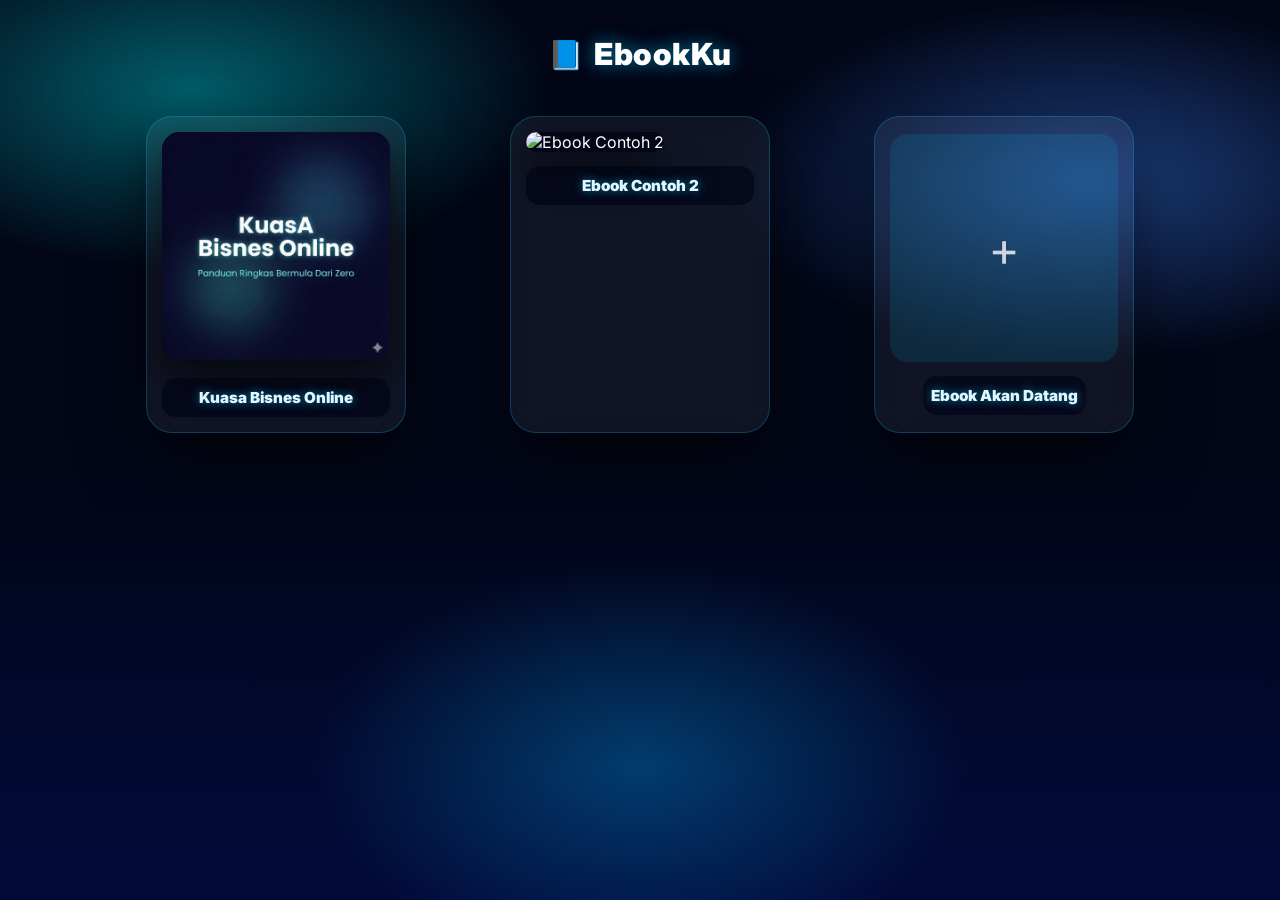
==== index.html @ 9267a4e2 "Update index.html" ====
<!DOCTYPE html>
<html lang="ms">
<head>
<meta charset="UTF-8">
<meta name="viewport" content="width=device-width, initial-scale=1.0">
<title>EbookKu</title>
<link rel="stylesheet" href="style.css">
</head>
<body>

<div class="container">

  <header class="header">
    <div class="logo">📘</div>
    <h1>EbookKu</h1>
  </header>

  <section class="grid">

    <a class="ebook-card" href="ebooks/ebook-01/index.html">
      <img src="ebooks/ebook-01/cover.png" alt="Kuasa Bisnes Online">
      <div class="ebook-title">
        <h3>Kuasa Bisnes Online</h3>
      </div>
    </a>

    <a class="ebook-card" href="ebooks/ebook-02/index.html">
      <img src="ebooks/ebook-02/cover.png" alt="Ebook Contoh 2">
      <div class="ebook-title">
        <h3>Ebook Contoh 2</h3>
      </div>
    </a>

    <a class="ebook-card empty" href="#">
      <div class="placeholder">+</div>
      <div class="ebook-title">
        <h3>Ebook Akan Datang</h3>
      </div>
    </a>

  </section>

</div>

</body>
</html>
---- style.css ----
@import url('https://fonts.googleapis.com/css2?family=Inter:wght@500;700;900&display=swap');

*{
  box-sizing:border-box;
  margin:0;
  padding:0;
}

body{
  font-family: Inter, system-ui, sans-serif;
  min-height:100vh;
  color:#ffffff;

  background:
    radial-gradient(900px 450px at 15% 10%, rgba(0,255,255,.35), transparent 40%),
    radial-gradient(800px 400px at 85% 20%, rgba(59,130,246,.45), transparent 45%),
    radial-gradient(600px 360px at 50% 85%, rgba(0,180,255,.30), transparent 55%),
    linear-gradient(180deg,#020617,#020617,#020a3a);
}

/* CONTAINER */
.container{
  max-width:1100px;
  margin:auto;
  padding:36px 20px 80px;
}

/* HEADER */
.header{
  display:flex;
  justify-content:center;
  align-items:center;
  gap:10px;
  margin-bottom:44px;
}
.header h1{
  font-size:1.9rem;
  font-weight:900;
  letter-spacing:.5px;
  text-shadow:0 0 18px rgba(0,200,255,.6);
}
.logo{
  font-size:1.8rem;
}

/* GRID */
.grid{
  display:grid;
  grid-template-columns:repeat(auto-fit,minmax(220px,1fr));
  gap:32px;
  justify-items:center;
}

/* CARD */
.ebook-card{
  width:100%;
  max-width:260px;
  background:rgba(255,255,255,.06);
  backdrop-filter: blur(14px);
  border-radius:26px;
  padding:16px;
  text-decoration:none;
  color:#fff;

  box-shadow:
    0 30px 65px rgba(0,0,0,.55),
    inset 0 0 0 1px rgba(0,200,255,.25);

  transition:transform .25s ease, box-shadow .25s ease;
}

.ebook-card:hover{
  transform: translateY(-6px);
  box-shadow:
    0 45px 90px rgba(0,0,0,.65),
    inset 0 0 0 1px rgba(0,220,255,.45);
}

/* COVER */
.ebook-card img{
  width:100%;
  aspect-ratio:1/1;
  object-fit:cover;
  border-radius:18px;
  background:#020617;

  box-shadow:
    0 18px 35px rgba(0,0,0,.55);
}

/* TITLE AREA (FIX UTAMA) */
.ebook-title{
  margin-top:14px;
  padding:10px 8px;
  background:rgba(2,6,23,.65);
  border-radius:14px;

  text-align:center;
}

.ebook-title h3{
  font-size:.95rem;
  font-weight:900;
  line-height:1.25;
  color:#e0f7ff;
  text-shadow:0 0 10px rgba(0,200,255,.6);
}

/* EMPTY CARD */
.ebook-card.empty{
  display:flex;
  flex-direction:column;
  justify-content:center;
  align-items:center;
}
.placeholder{
  width:100%;
  aspect-ratio:1/1;
  border-radius:18px;
  background:rgba(0,200,255,.15);
  display:flex;
  justify-content:center;
  align-items:center;
  font-size:3rem;
  opacity:.8;
}

/* RESPONSIVE */
@media(max-width:600px){
  .container{
    padding:28px 16px 60px;
  }
}
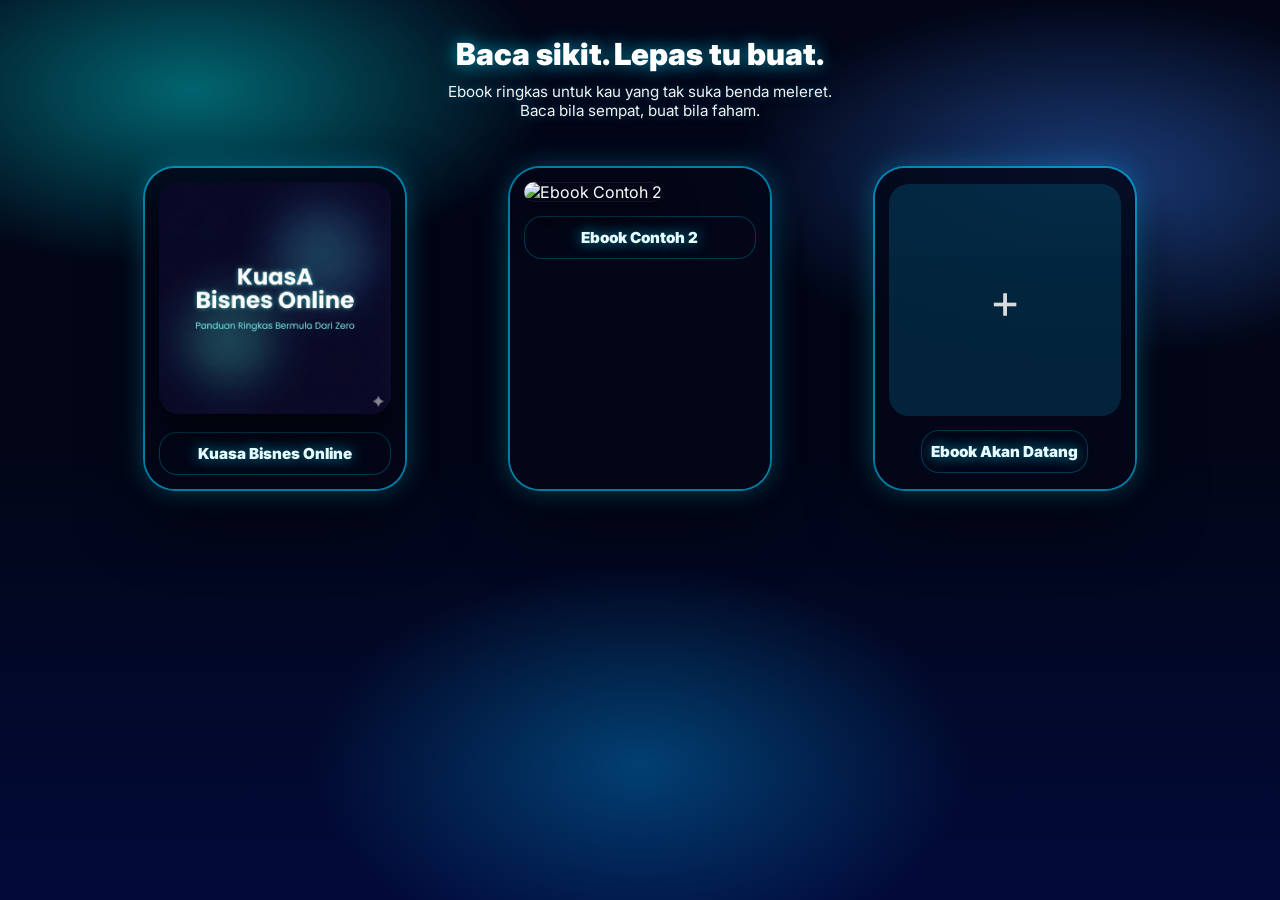
==== commit af7aba2f: "Update index.html" ====
--- a/index.html
+++ b/index.html
@@ -3,7 +3,7 @@
 <head>
 <meta charset="UTF-8">
 <meta name="viewport" content="width=device-width, initial-scale=1.0">
-<title>EbookKu</title>
+<title>Baca sikit. Lepas tu buat.</title>
 <link rel="stylesheet" href="style.css">
 </head>
 <body>
@@ -11,8 +11,11 @@
 <div class="container">
 
   <header class="header">
-    <div class="logo">📘</div>
-    <h1>EbookKu</h1>
+    <h1>Baca sikit. Lepas tu buat.</h1>
+    <p>
+      Ebook ringkas untuk kau yang tak suka benda meleret.
+      Baca bila sempat, buat bila faham.
+    </p>
   </header>
 
   <section class="grid">
--- a/style.css
+++ b/style.css
@@ -12,9 +12,9 @@
   color:#ffffff;
 
   background:
-    radial-gradient(900px 450px at 15% 10%, rgba(0,255,255,.35), transparent 40%),
+    radial-gradient(900px 450px at 15% 10%, rgba(0,255,255,.38), transparent 40%),
     radial-gradient(800px 400px at 85% 20%, rgba(59,130,246,.45), transparent 45%),
-    radial-gradient(600px 360px at 50% 85%, rgba(0,180,255,.30), transparent 55%),
+    radial-gradient(600px 360px at 50% 85%, rgba(0,180,255,.32), transparent 55%),
     linear-gradient(180deg,#020617,#020617,#020a3a);
 }
 
@@ -28,43 +28,50 @@
 /* HEADER */
 .header{
   display:flex;
-  justify-content:center;
+  flex-direction:column;
   align-items:center;
   gap:10px;
-  margin-bottom:44px;
+  margin-bottom:48px;
 }
 .header h1{
   font-size:1.9rem;
   font-weight:900;
-  letter-spacing:.5px;
-  text-shadow:0 0 18px rgba(0,200,255,.6);
+  text-align:center;
+  text-shadow:0 0 18px rgba(0,220,255,.7);
 }
-.logo{
-  font-size:1.8rem;
+.header p{
+  font-size:.95rem;
+  opacity:.95;
+  max-width:420px;
+  text-align:center;
+  text-shadow:0 0 12px rgba(0,200,255,.4);
 }
 
 /* GRID */
 .grid{
   display:grid;
   grid-template-columns:repeat(auto-fit,minmax(220px,1fr));
-  gap:32px;
+  gap:34px;
   justify-items:center;
 }
 
-/* CARD */
+/* ===== FRAME CARD ===== */
 .ebook-card{
+  position:relative;
   width:100%;
   max-width:260px;
-  background:rgba(255,255,255,.06);
-  backdrop-filter: blur(14px);
-  border-radius:26px;
-  padding:16px;
+  padding:14px;
+  border-radius:30px;
   text-decoration:none;
   color:#fff;
 
+  background:
+    linear-gradient(180deg, rgba(2,6,23,.85), rgba(2,6,23,.95));
+
   box-shadow:
-    0 30px 65px rgba(0,0,0,.55),
-    inset 0 0 0 1px rgba(0,200,255,.25);
+    0 0 0 2px rgba(0,200,255,.55),
+    0 0 28px rgba(0,200,255,.35),
+    0 30px 65px rgba(0,0,0,.65);
 
   transition:transform .25s ease, box-shadow .25s ease;
 }
@@ -72,8 +79,9 @@
 .ebook-card:hover{
   transform: translateY(-6px);
   box-shadow:
-    0 45px 90px rgba(0,0,0,.65),
-    inset 0 0 0 1px rgba(0,220,255,.45);
+    0 0 0 2px rgba(0,230,255,.9),
+    0 0 45px rgba(0,220,255,.65),
+    0 45px 90px rgba(0,0,0,.75);
 }
 
 /* COVER */
@@ -81,19 +89,23 @@
   width:100%;
   aspect-ratio:1/1;
   object-fit:cover;
-  border-radius:18px;
+  border-radius:20px;
   background:#020617;
 
   box-shadow:
+    inset 0 0 0 1px rgba(255,255,255,.06),
     0 18px 35px rgba(0,0,0,.55);
 }
 
-/* TITLE AREA (FIX UTAMA) */
+/* TITLE AREA */
 .ebook-title{
   margin-top:14px;
-  padding:10px 8px;
-  background:rgba(2,6,23,.65);
-  border-radius:14px;
+  padding:12px 10px;
+  border-radius:18px;
+  background:rgba(2,6,23,.75);
+
+  box-shadow:
+    inset 0 0 0 1px rgba(0,200,255,.25);
 
   text-align:center;
 }
@@ -102,11 +114,11 @@
   font-size:.95rem;
   font-weight:900;
   line-height:1.25;
-  color:#e0f7ff;
-  text-shadow:0 0 10px rgba(0,200,255,.6);
+  color:#e6fbff;
+  text-shadow:0 0 14px rgba(0,220,255,.7);
 }
 
-/* EMPTY CARD */
+/* EMPTY */
 .ebook-card.empty{
   display:flex;
   flex-direction:column;
@@ -116,13 +128,13 @@
 .placeholder{
   width:100%;
   aspect-ratio:1/1;
-  border-radius:18px;
-  background:rgba(0,200,255,.15);
+  border-radius:20px;
+  background:rgba(0,200,255,.18);
   display:flex;
   justify-content:center;
   align-items:center;
   font-size:3rem;
-  opacity:.8;
+  opacity:.85;
 }
 
 /* RESPONSIVE */
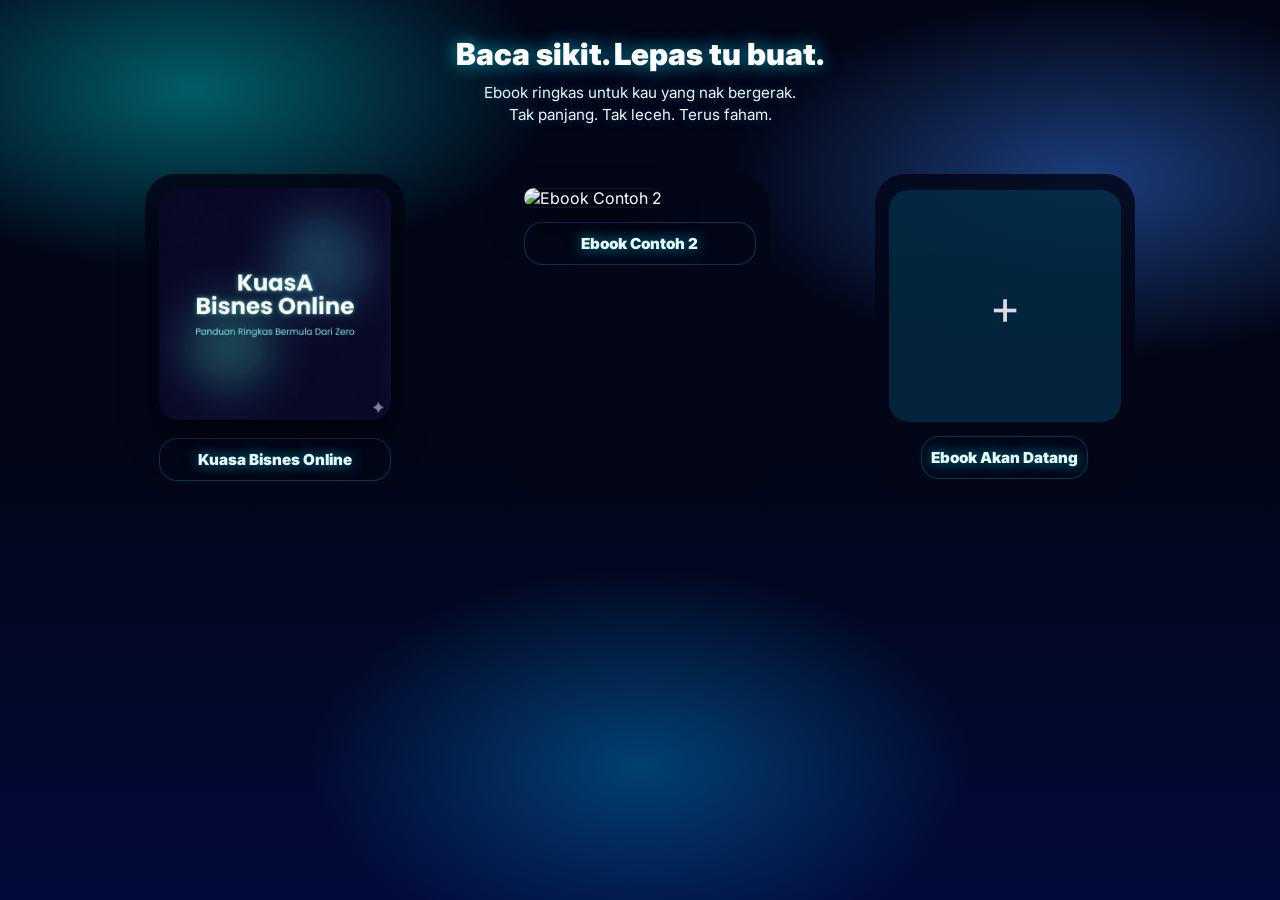
==== commit 20358925: "Update index.html" ====
--- a/index.html
+++ b/index.html
@@ -13,8 +13,8 @@
   <header class="header">
     <h1>Baca sikit. Lepas tu buat.</h1>
     <p>
-      Ebook ringkas untuk kau yang tak suka benda meleret.
-      Baca bila sempat, buat bila faham.
+      Ebook ringkas untuk kau yang nak bergerak.<br>
+      Tak panjang. Tak leceh. Terus faham.
     </p>
   </header>
 
--- a/style.css
+++ b/style.css
@@ -12,7 +12,7 @@
   color:#ffffff;
 
   background:
-    radial-gradient(900px 450px at 15% 10%, rgba(0,255,255,.38), transparent 40%),
+    radial-gradient(900px 450px at 15% 10%, rgba(0,255,255,.35), transparent 40%),
     radial-gradient(800px 400px at 85% 20%, rgba(59,130,246,.45), transparent 45%),
     radial-gradient(600px 360px at 50% 85%, rgba(0,180,255,.32), transparent 55%),
     linear-gradient(180deg,#020617,#020617,#020a3a);
@@ -41,9 +41,10 @@
 }
 .header p{
   font-size:.95rem;
-  opacity:.95;
   max-width:420px;
   text-align:center;
+  opacity:.95;
+  line-height:1.45;
   text-shadow:0 0 12px rgba(0,200,255,.4);
 }
 
@@ -53,6 +54,28 @@
   grid-template-columns:repeat(auto-fit,minmax(220px,1fr));
   gap:34px;
   justify-items:center;
+}
+
+/* ===== PULSE ANIMATION ===== */
+@keyframes pulseGlow{
+  0%{
+    box-shadow:
+      0 0 0 2px rgba(0,200,255,.45),
+      0 0 22px rgba(0,200,255,.30),
+      0 30px 65px rgba(0,0,0,.65);
+  }
+  50%{
+    box-shadow:
+      0 0 0 2px rgba(0,230,255,.75),
+      0 0 38px rgba(0,220,255,.55),
+      0 30px 65px rgba(0,0,0,.65);
+  }
+  100%{
+    box-shadow:
+      0 0 0 2px rgba(0,200,255,.45),
+      0 0 22px rgba(0,200,255,.30),
+      0 30px 65px rgba(0,0,0,.65);
+  }
 }
 
 /* ===== FRAME CARD ===== */
@@ -68,20 +91,14 @@
   background:
     linear-gradient(180deg, rgba(2,6,23,.85), rgba(2,6,23,.95));
 
-  box-shadow:
-    0 0 0 2px rgba(0,200,255,.55),
-    0 0 28px rgba(0,200,255,.35),
-    0 30px 65px rgba(0,0,0,.65);
+  animation: pulseGlow 3.8s ease-in-out infinite;
 
-  transition:transform .25s ease, box-shadow .25s ease;
+  transition:transform .25s ease;
 }
 
 .ebook-card:hover{
   transform: translateY(-6px);
-  box-shadow:
-    0 0 0 2px rgba(0,230,255,.9),
-    0 0 45px rgba(0,220,255,.65),
-    0 45px 90px rgba(0,0,0,.75);
+  animation-play-state: paused;
 }
 
 /* COVER */
@@ -97,7 +114,7 @@
     0 18px 35px rgba(0,0,0,.55);
 }
 
-/* TITLE AREA */
+/* TITLE */
 .ebook-title{
   margin-top:14px;
   padding:12px 10px;
@@ -109,7 +126,6 @@
 
   text-align:center;
 }
-
 .ebook-title h3{
   font-size:.95rem;
   font-weight:900;
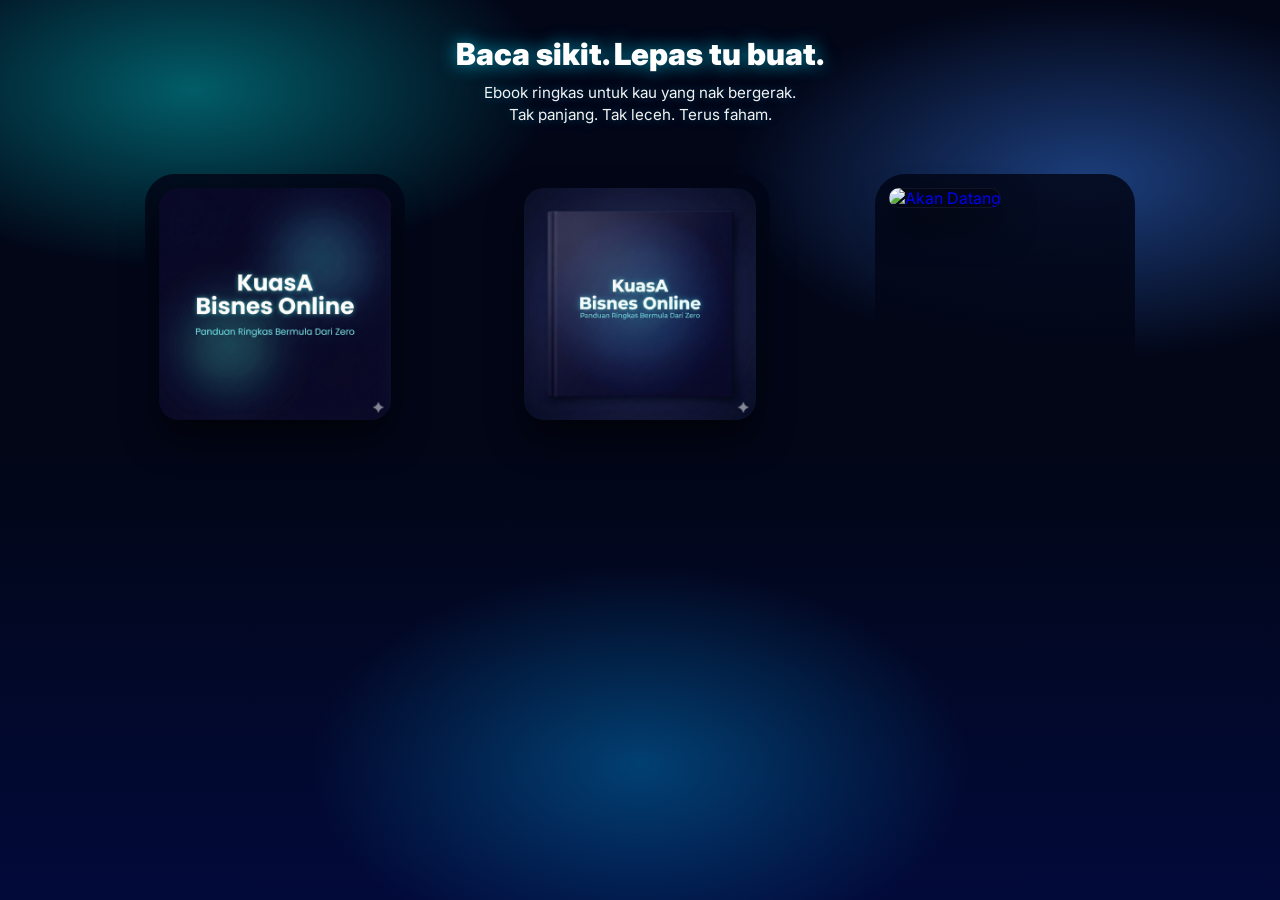
==== commit 850a7803: "Update index.html" ====
--- a/index.html
+++ b/index.html
@@ -22,23 +22,14 @@
 
     <a class="ebook-card" href="ebooks/ebook-01/index.html">
       <img src="ebooks/ebook-01/cover.png" alt="Kuasa Bisnes Online">
-      <div class="ebook-title">
-        <h3>Kuasa Bisnes Online</h3>
-      </div>
     </a>
 
     <a class="ebook-card" href="ebooks/ebook-02/index.html">
       <img src="ebooks/ebook-02/cover.png" alt="Ebook Contoh 2">
-      <div class="ebook-title">
-        <h3>Ebook Contoh 2</h3>
-      </div>
     </a>
 
-    <a class="ebook-card empty" href="#">
-      <div class="placeholder">+</div>
-      <div class="ebook-title">
-        <h3>Ebook Akan Datang</h3>
-      </div>
+    <a class="ebook-card" href="#">
+      <img src="ebooks/ebook-03/cover.png" alt="Akan Datang">
     </a>
 
   </section>
--- a/style.css
+++ b/style.css
@@ -1,16 +1,11 @@
 @import url('https://fonts.googleapis.com/css2?family=Inter:wght@500;700;900&display=swap');
 
-*{
-  box-sizing:border-box;
-  margin:0;
-  padding:0;
-}
+*{box-sizing:border-box;margin:0;padding:0;}
 
 body{
   font-family: Inter, system-ui, sans-serif;
   min-height:100vh;
-  color:#ffffff;
-
+  color:#fff;
   background:
     radial-gradient(900px 450px at 15% 10%, rgba(0,255,255,.35), transparent 40%),
     radial-gradient(800px 400px at 85% 20%, rgba(59,130,246,.45), transparent 45%),
@@ -18,14 +13,12 @@
     linear-gradient(180deg,#020617,#020617,#020a3a);
 }
 
-/* CONTAINER */
 .container{
   max-width:1100px;
   margin:auto;
   padding:36px 20px 80px;
 }
 
-/* HEADER */
 .header{
   display:flex;
   flex-direction:column;
@@ -48,7 +41,6 @@
   text-shadow:0 0 12px rgba(0,200,255,.4);
 }
 
-/* GRID */
 .grid{
   display:grid;
   grid-template-columns:repeat(auto-fit,minmax(220px,1fr));
@@ -56,7 +48,7 @@
   justify-items:center;
 }
 
-/* ===== PULSE ANIMATION ===== */
+/* ===== PULSE GLOW ===== */
 @keyframes pulseGlow{
   0%{
     box-shadow:
@@ -78,7 +70,7 @@
   }
 }
 
-/* ===== FRAME CARD ===== */
+/* ===== CARD ===== */
 .ebook-card{
   position:relative;
   width:100%;
@@ -86,16 +78,10 @@
   padding:14px;
   border-radius:30px;
   text-decoration:none;
-  color:#fff;
-
-  background:
-    linear-gradient(180deg, rgba(2,6,23,.85), rgba(2,6,23,.95));
-
-  animation: pulseGlow 3.8s ease-in-out infinite;
-
+  background:linear-gradient(180deg, rgba(2,6,23,.85), rgba(2,6,23,.95));
+  animation:pulseGlow 3.8s ease-in-out infinite;
   transition:transform .25s ease;
 }
-
 .ebook-card:hover{
   transform: translateY(-6px);
   animation-play-state: paused;
@@ -108,54 +94,11 @@
   object-fit:cover;
   border-radius:20px;
   background:#020617;
-
   box-shadow:
     inset 0 0 0 1px rgba(255,255,255,.06),
     0 18px 35px rgba(0,0,0,.55);
 }
 
-/* TITLE */
-.ebook-title{
-  margin-top:14px;
-  padding:12px 10px;
-  border-radius:18px;
-  background:rgba(2,6,23,.75);
-
-  box-shadow:
-    inset 0 0 0 1px rgba(0,200,255,.25);
-
-  text-align:center;
+@media(max-width:600px){
+  .container{padding:28px 16px 60px;}
 }
-.ebook-title h3{
-  font-size:.95rem;
-  font-weight:900;
-  line-height:1.25;
-  color:#e6fbff;
-  text-shadow:0 0 14px rgba(0,220,255,.7);
-}
-
-/* EMPTY */
-.ebook-card.empty{
-  display:flex;
-  flex-direction:column;
-  justify-content:center;
-  align-items:center;
-}
-.placeholder{
-  width:100%;
-  aspect-ratio:1/1;
-  border-radius:20px;
-  background:rgba(0,200,255,.18);
-  display:flex;
-  justify-content:center;
-  align-items:center;
-  font-size:3rem;
-  opacity:.85;
-}
-
-/* RESPONSIVE */
-@media(max-width:600px){
-  .container{
-    padding:28px 16px 60px;
-  }
-}
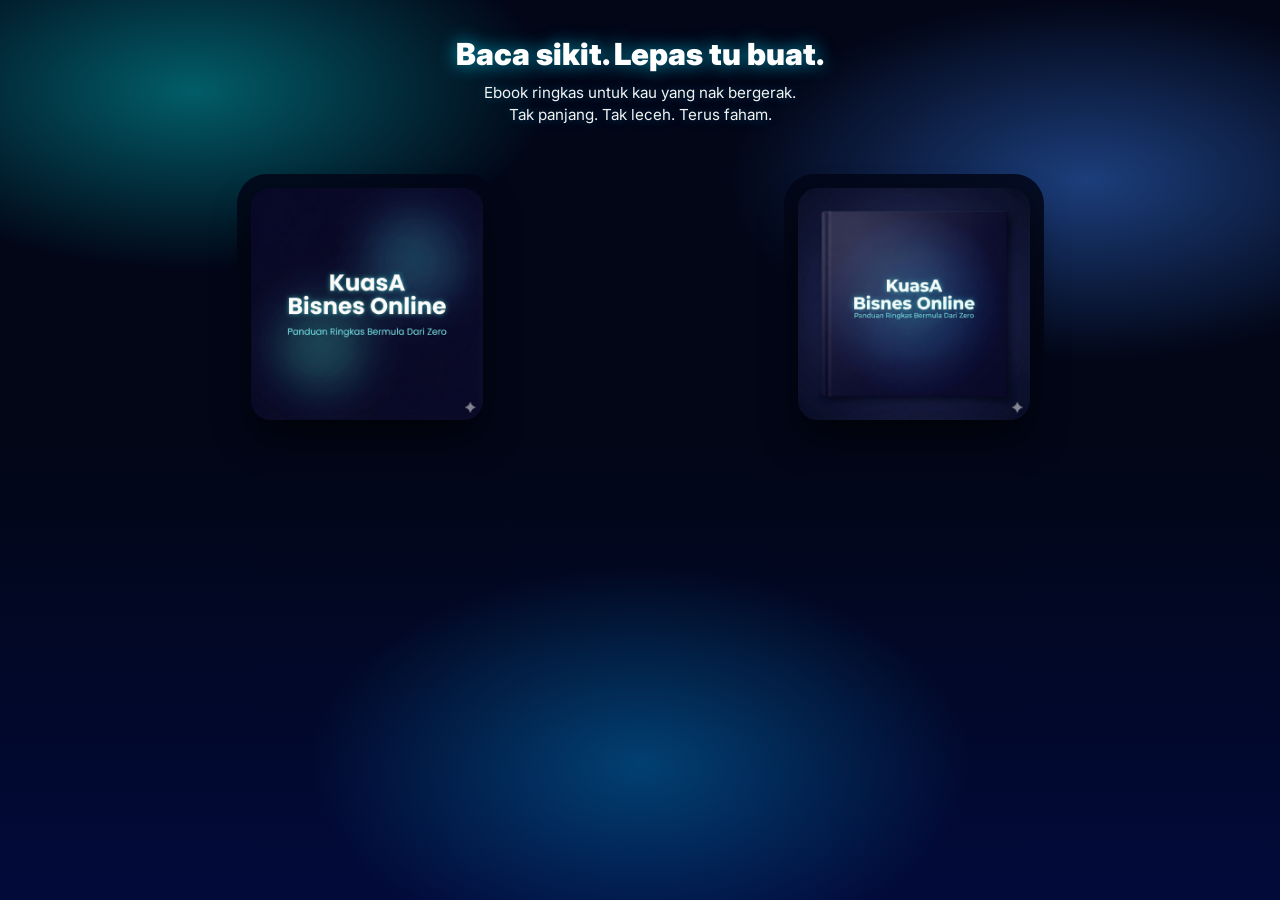
==== commit 2d025fce: "Update index.html" ====
--- a/index.html
+++ b/index.html
@@ -25,11 +25,7 @@
     </a>
 
     <a class="ebook-card" href="ebooks/ebook-02/index.html">
-      <img src="ebooks/ebook-02/cover.png" alt="Ebook Contoh 2">
-    </a>
-
-    <a class="ebook-card" href="#">
-      <img src="ebooks/ebook-03/cover.png" alt="Akan Datang">
+      <img src="ebooks/ebook-02/cover.png" alt="Kuasa Bisnes Online">
     </a>
 
   </section>
--- a/style.css
+++ b/style.css
@@ -6,6 +6,7 @@
   font-family: Inter, system-ui, sans-serif;
   min-height:100vh;
   color:#fff;
+
   background:
     radial-gradient(900px 450px at 15% 10%, rgba(0,255,255,.35), transparent 40%),
     radial-gradient(800px 400px at 85% 20%, rgba(59,130,246,.45), transparent 45%),
@@ -13,12 +14,14 @@
     linear-gradient(180deg,#020617,#020617,#020a3a);
 }
 
+/* CONTAINER */
 .container{
   max-width:1100px;
   margin:auto;
   padding:36px 20px 80px;
 }
 
+/* HEADER */
 .header{
   display:flex;
   flex-direction:column;
@@ -41,6 +44,7 @@
   text-shadow:0 0 12px rgba(0,200,255,.4);
 }
 
+/* GRID */
 .grid{
   display:grid;
   grid-template-columns:repeat(auto-fit,minmax(220px,1fr));
@@ -99,6 +103,7 @@
     0 18px 35px rgba(0,0,0,.55);
 }
 
+/* RESPONSIVE */
 @media(max-width:600px){
   .container{padding:28px 16px 60px;}
 }
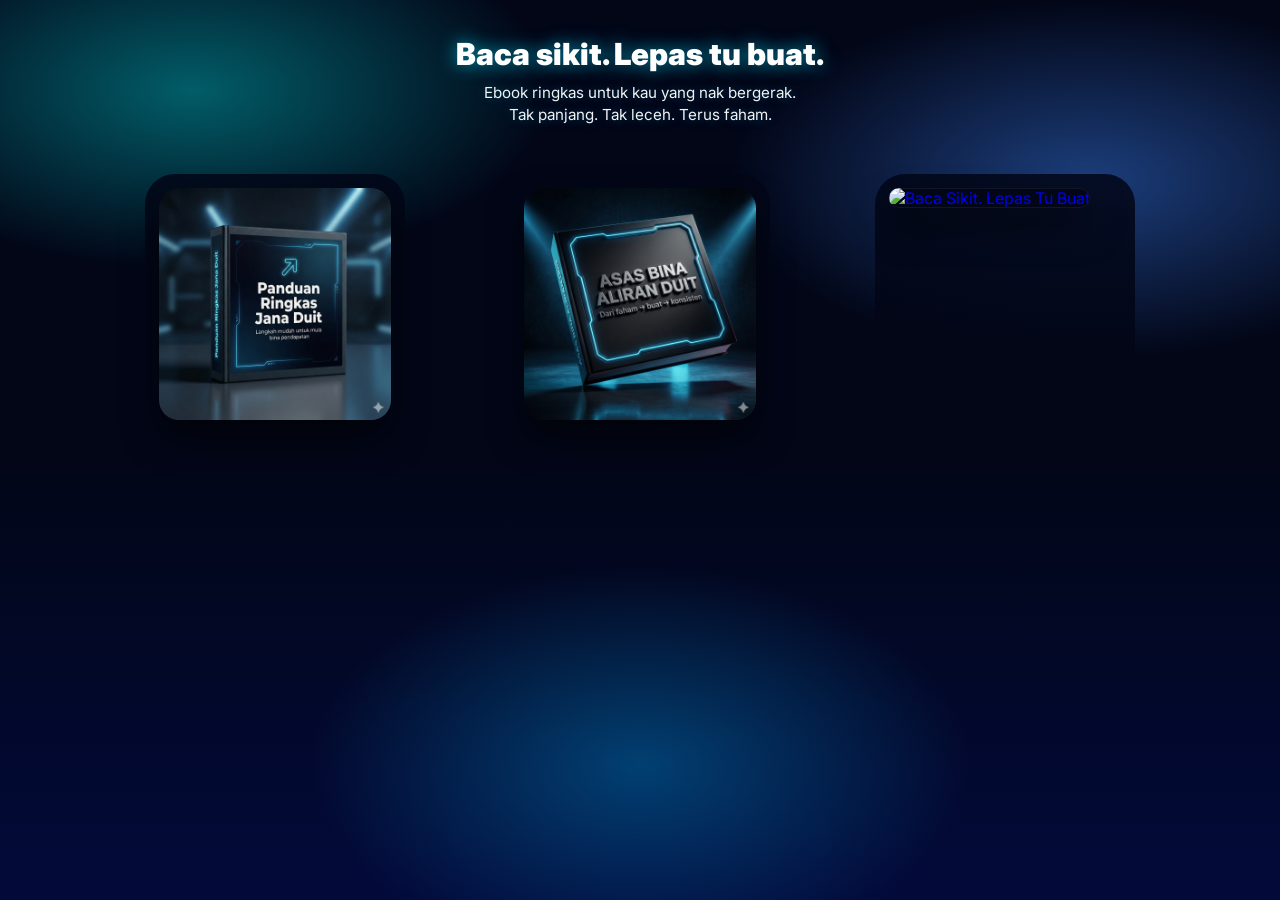
==== commit f1d6c43f: "Update index.html" ====
--- a/index.html
+++ b/index.html
@@ -1,10 +1,10 @@
 <!DOCTYPE html>
 <html lang="ms">
 <head>
-<meta charset="UTF-8">
-<meta name="viewport" content="width=device-width, initial-scale=1.0">
-<title>Baca sikit. Lepas tu buat.</title>
-<link rel="stylesheet" href="style.css">
+  <meta charset="UTF-8">
+  <meta name="viewport" content="width=device-width, initial-scale=1.0">
+  <title>Baca sikit. Lepas tu buat.</title>
+  <link rel="stylesheet" href="style.css">
 </head>
 <body>
 
@@ -18,19 +18,11 @@
     </p>
   </header>
 
-  <section class="grid">
-
-    <a class="ebook-card" href="ebooks/ebook-01/index.html">
-      <img src="ebooks/ebook-01/cover.png" alt="Kuasa Bisnes Online">
-    </a>
-
-    <a class="ebook-card" href="ebooks/ebook-02/index.html">
-      <img src="ebooks/ebook-02/cover.png" alt="Kuasa Bisnes Online">
-    </a>
-
-  </section>
+  <!-- AUTO GRID -->
+  <section class="grid" id="ebookGrid"></section>
 
 </div>
 
+<script src="script.js"></script>
 </body>
 </html>
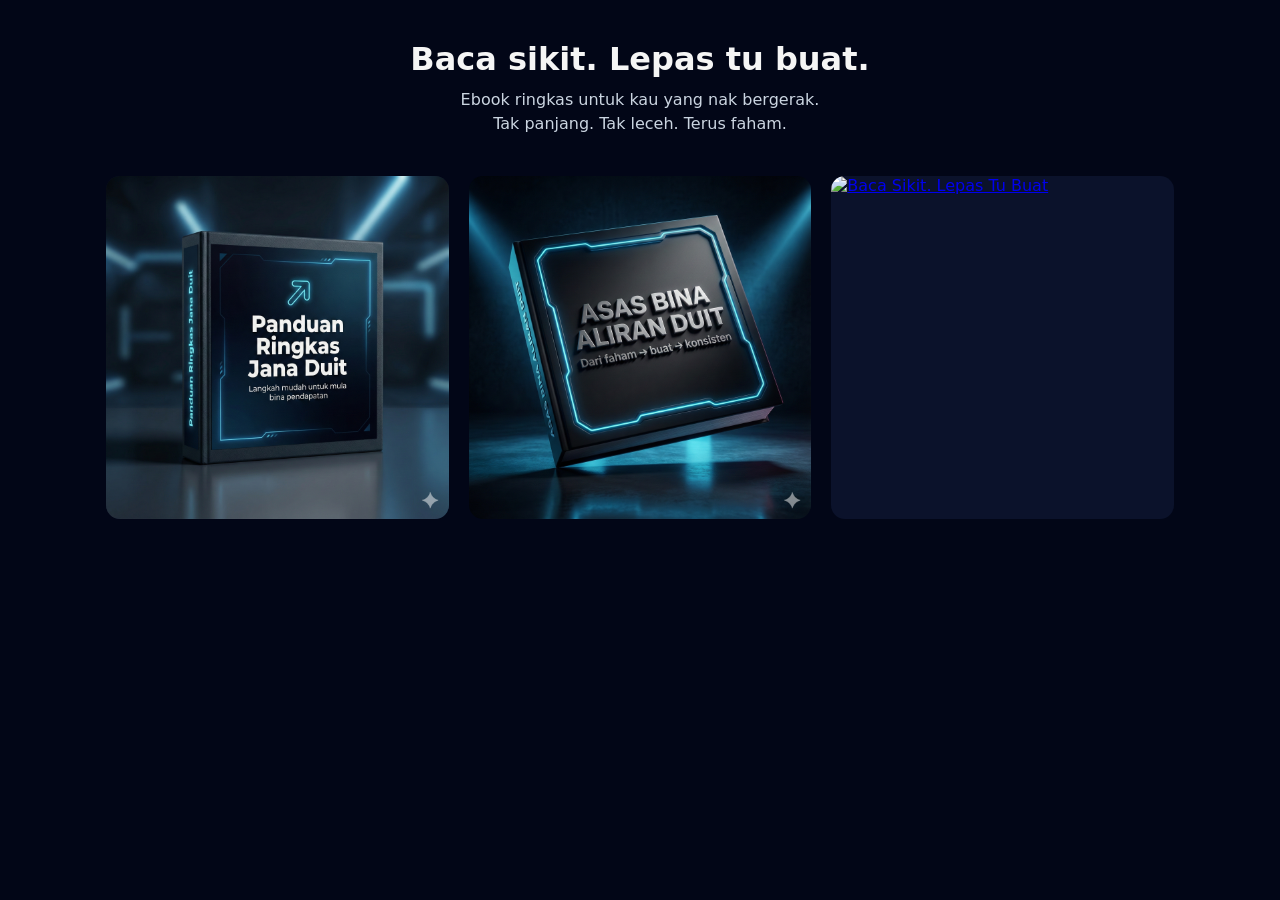
==== commit ac2247a2: "Update index.html" ====
--- a/index.html
+++ b/index.html
@@ -1,10 +1,10 @@
 <!DOCTYPE html>
 <html lang="ms">
 <head>
-  <meta charset="UTF-8">
-  <meta name="viewport" content="width=device-width, initial-scale=1.0">
-  <title>Baca sikit. Lepas tu buat.</title>
-  <link rel="stylesheet" href="style.css">
+<meta charset="UTF-8">
+<meta name="viewport" content="width=device-width, initial-scale=1.0">
+<title>Baca sikit. Lepas tu buat.</title>
+<link rel="stylesheet" href="style.css">
 </head>
 <body>
 
@@ -18,7 +18,7 @@
     </p>
   </header>
 
-  <!-- AUTO GRID -->
+  <!-- RUPA GRID KEKAL -->
   <section class="grid" id="ebookGrid"></section>
 
 </div>
--- a/style.css
+++ b/style.css
@@ -1,109 +1,56 @@
-@import url('https://fonts.googleapis.com/css2?family=Inter:wght@500;700;900&display=swap');
-
-*{box-sizing:border-box;margin:0;padding:0;}
-
-body{
-  font-family: Inter, system-ui, sans-serif;
-  min-height:100vh;
-  color:#fff;
-
-  background:
-    radial-gradient(900px 450px at 15% 10%, rgba(0,255,255,.35), transparent 40%),
-    radial-gradient(800px 400px at 85% 20%, rgba(59,130,246,.45), transparent 45%),
-    radial-gradient(600px 360px at 50% 85%, rgba(0,180,255,.32), transparent 55%),
-    linear-gradient(180deg,#020617,#020617,#020a3a);
+* {
+  box-sizing: border-box;
+  margin: 0;
+  padding: 0;
 }
 
-/* CONTAINER */
-.container{
-  max-width:1100px;
-  margin:auto;
-  padding:36px 20px 80px;
+body {
+  font-family: system-ui, -apple-system, BlinkMacSystemFont;
+  background: #020617;
+  color: #f5f5f5;
 }
 
-/* HEADER */
-.header{
-  display:flex;
-  flex-direction:column;
-  align-items:center;
-  gap:10px;
-  margin-bottom:48px;
-}
-.header h1{
-  font-size:1.9rem;
-  font-weight:900;
-  text-align:center;
-  text-shadow:0 0 18px rgba(0,220,255,.7);
-}
-.header p{
-  font-size:.95rem;
-  max-width:420px;
-  text-align:center;
-  opacity:.95;
-  line-height:1.45;
-  text-shadow:0 0 12px rgba(0,200,255,.4);
+.container {
+  max-width: 1100px;
+  margin: auto;
+  padding: 40px 16px;
 }
 
-/* GRID */
-.grid{
-  display:grid;
-  grid-template-columns:repeat(auto-fit,minmax(220px,1fr));
-  gap:34px;
-  justify-items:center;
+.header {
+  text-align: center;
+  margin-bottom: 40px;
 }
 
-/* ===== PULSE GLOW ===== */
-@keyframes pulseGlow{
-  0%{
-    box-shadow:
-      0 0 0 2px rgba(0,200,255,.45),
-      0 0 22px rgba(0,200,255,.30),
-      0 30px 65px rgba(0,0,0,.65);
-  }
-  50%{
-    box-shadow:
-      0 0 0 2px rgba(0,230,255,.75),
-      0 0 38px rgba(0,220,255,.55),
-      0 30px 65px rgba(0,0,0,.65);
-  }
-  100%{
-    box-shadow:
-      0 0 0 2px rgba(0,200,255,.45),
-      0 0 22px rgba(0,200,255,.30),
-      0 30px 65px rgba(0,0,0,.65);
-  }
+.header h1 {
+  font-size: 2rem;
+  margin-bottom: 10px;
 }
 
-/* ===== CARD ===== */
-.ebook-card{
-  position:relative;
-  width:100%;
-  max-width:260px;
-  padding:14px;
-  border-radius:30px;
-  text-decoration:none;
-  background:linear-gradient(180deg, rgba(2,6,23,.85), rgba(2,6,23,.95));
-  animation:pulseGlow 3.8s ease-in-out infinite;
-  transition:transform .25s ease;
-}
-.ebook-card:hover{
-  transform: translateY(-6px);
-  animation-play-state: paused;
+.header p {
+  color: #cbd5e1;
+  line-height: 1.5;
 }
 
-/* COVER */
-.ebook-card img{
-  width:100%;
-  aspect-ratio:1/1;
-  object-fit:cover;
-  border-radius:20px;
-  background:#020617;
-  box-shadow:
-    inset 0 0 0 1px rgba(255,255,255,.06),
-    0 18px 35px rgba(0,0,0,.55);
+.grid {
+  display: grid;
+  grid-template-columns: repeat(auto-fit, minmax(160px, 1fr));
+  gap: 20px;
 }
 
-/* RESPONSIVE */
-@media(max-width:600px){
-  .container{padding:28px 16px 60px;}
+.ebook-card {
+  display: block;
+  background: #0b122b;
+  border-radius: 14px;
+  overflow: hidden;
+  transition: transform .2s ease, box-shadow .2s ease;
 }
+
+.ebook-card:hover {
+  transform: translateY(-6px);
+  box-shadow: 0 20px 40px rgba(0,0,0,.4);
+}
+
+.ebook-card img {
+  width: 100%;
+  display: block;
+}
